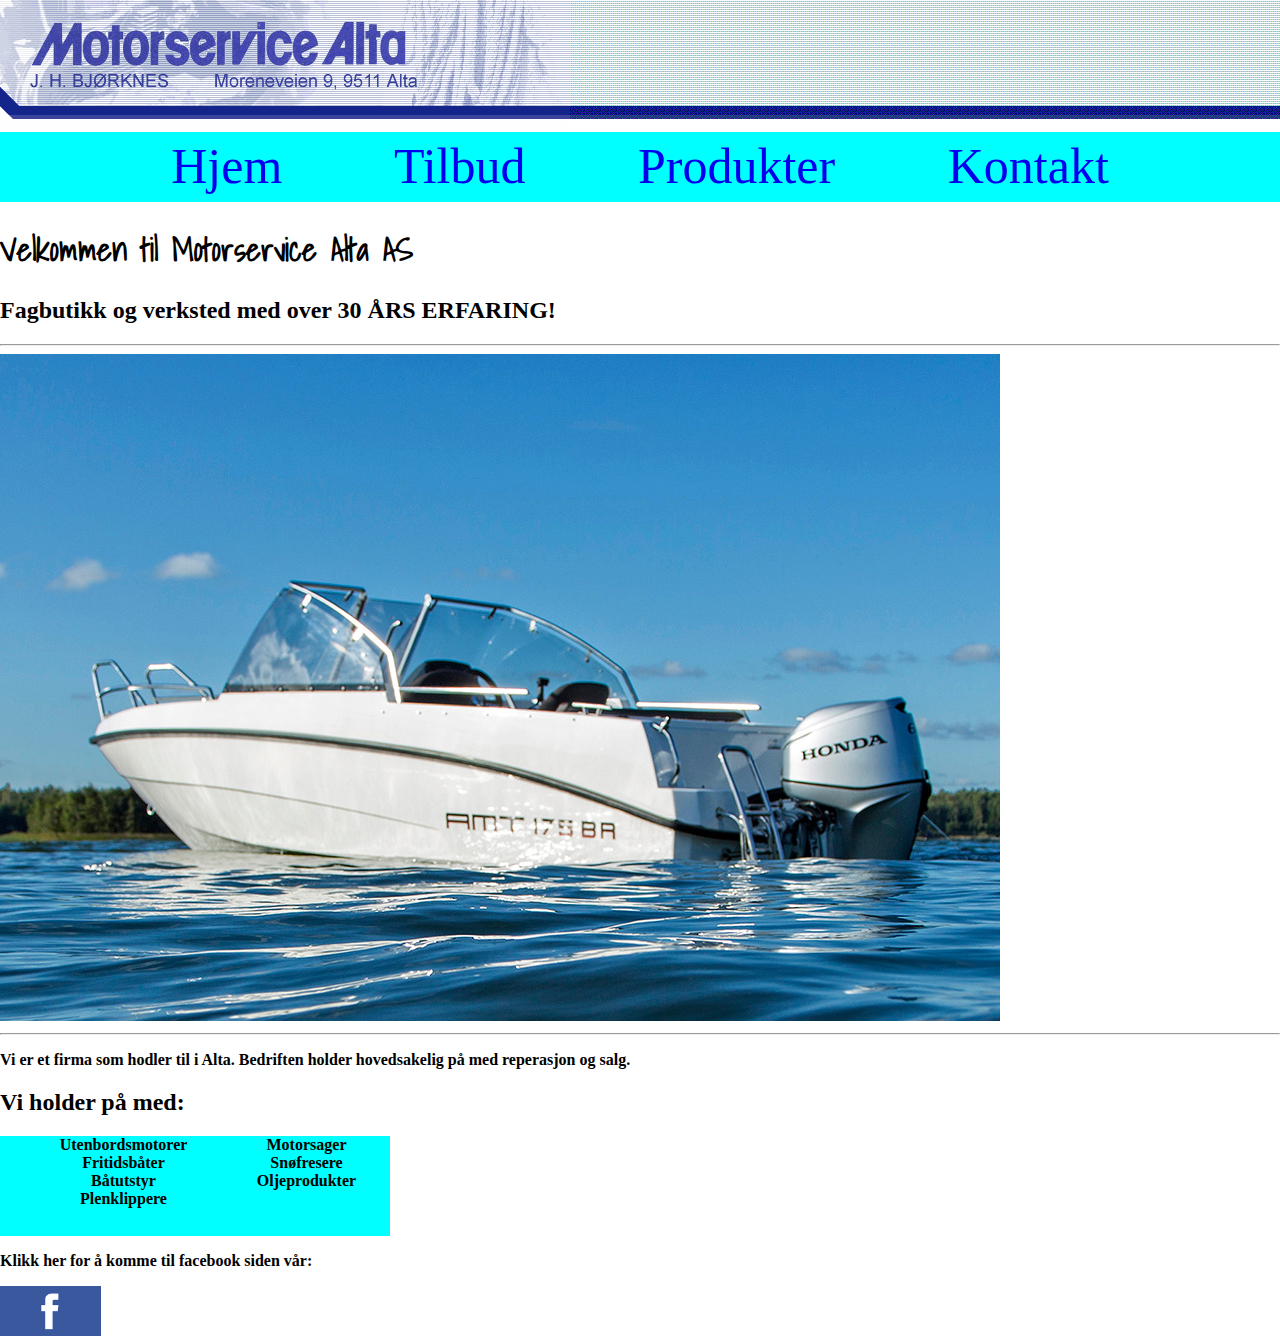
==== index.html @ c7ec63e0 "First release" ====
<!DOCTYPE html>
<html lang="en">

<head>
    <meta charset="UTF-8">
    <meta name="viewport" content="width=device-width, initial-scale=1.0">
    <meta http-equiv="X-UA-Compatible" content="ie=edge">
    <title>Motorservice Alta</title>
    <link rel="stylesheet" href="style.css">
    <link href="https://fonts.googleapis.com/css?family=Shadows+Into+Light" rel="stylesheet">

</head>

<body>
    <div class="banner">
        <img src="/Pictures/topp.jpg" alt="">
    </div>
    <div class="bannerC">
        <img src="/Pictures/topp-comtinue.jpg" alt="">
    </div>

    <div id="menu-bar-container">
        <div id="menu-bar-content">
            <a href="index.html">Hjem</a>


            <a href="Tilbud.html">Tilbud</a>


            <a href="Produkter.html">Produkter</a>


            <a href="Kontakt.html">Kontakt</a>
        </div>
    </div>
    <div class="clear-float"></div>
    <h1>

        <strong> Velkommen til Motorservice Alta AS</h1>

    <h2>
        <strong> Fagbutikk og verksted med over 30 ÅRS ERFARING!</strong>

    </h2>
    <hr>
    <img src="/Pictures/home screen picture.jpeg">
    <hr>

    <p>Vi er et firma som hodler til i Alta. Bedriften holder hovedsakelig på med reperasjon og salg. </p>
    <h2><strong>Vi holder på med: </strong></h2>

    <ul class="oppgaverull">
        <li class="oppgaver">Utenbordsmotorer</li>
        <li class="oppgaver">Fritidsbåter</li>
        <li class="oppgaver">Båtutstyr</li>
        <li class="oppgaver">Plenklippere</li>
        <li class="oppgaver">Motorsager</li>
        <li class="oppgaver">Snøfresere</li>
        <li class="oppgaver">Oljeprodukter</li>
    </ul>

    <p>Klikk her for å komme til facebook siden vår:</p>
    <a href="https://www.facebook.com/Motorservice-Alta-as-1822677221296442/"><img src="/Pictures/facebook.png" alt="" height="50px;">

</body>

</html>
---- style.css ----
body {
    padding: 0;
    margin: 0;
}

.banner {
    float: left;
}

.bannerC {
    background-image: url(/Pictures/topp-comtinue.jpg);
    background-repeat: repeat-x;
}

.clear-float {
    clear: both;
}

#menu-bar-container {
    background-color: aqua;
    width: 100%;
    height: 70px;
     
}

#menu-bar-content {
    font-size: 50px;
    position: relative;
    top: 5px;
    word-spacing: 100px;
    text-align: center;
}

a {
    text-decoration: none;
}

    


a:hover {
    text-decoration: underline;
    color: red;
}

.oppgaverull {
  height: 100px;
  column-count: 2;
  list-style: none;
  background-color: aqua;
  width: 350px;
  text-align: center;
}

.oppggaver {
    margin: 1px;
}
 h1 {
    font-family: 'Shadows Into Light', cursive;
 }
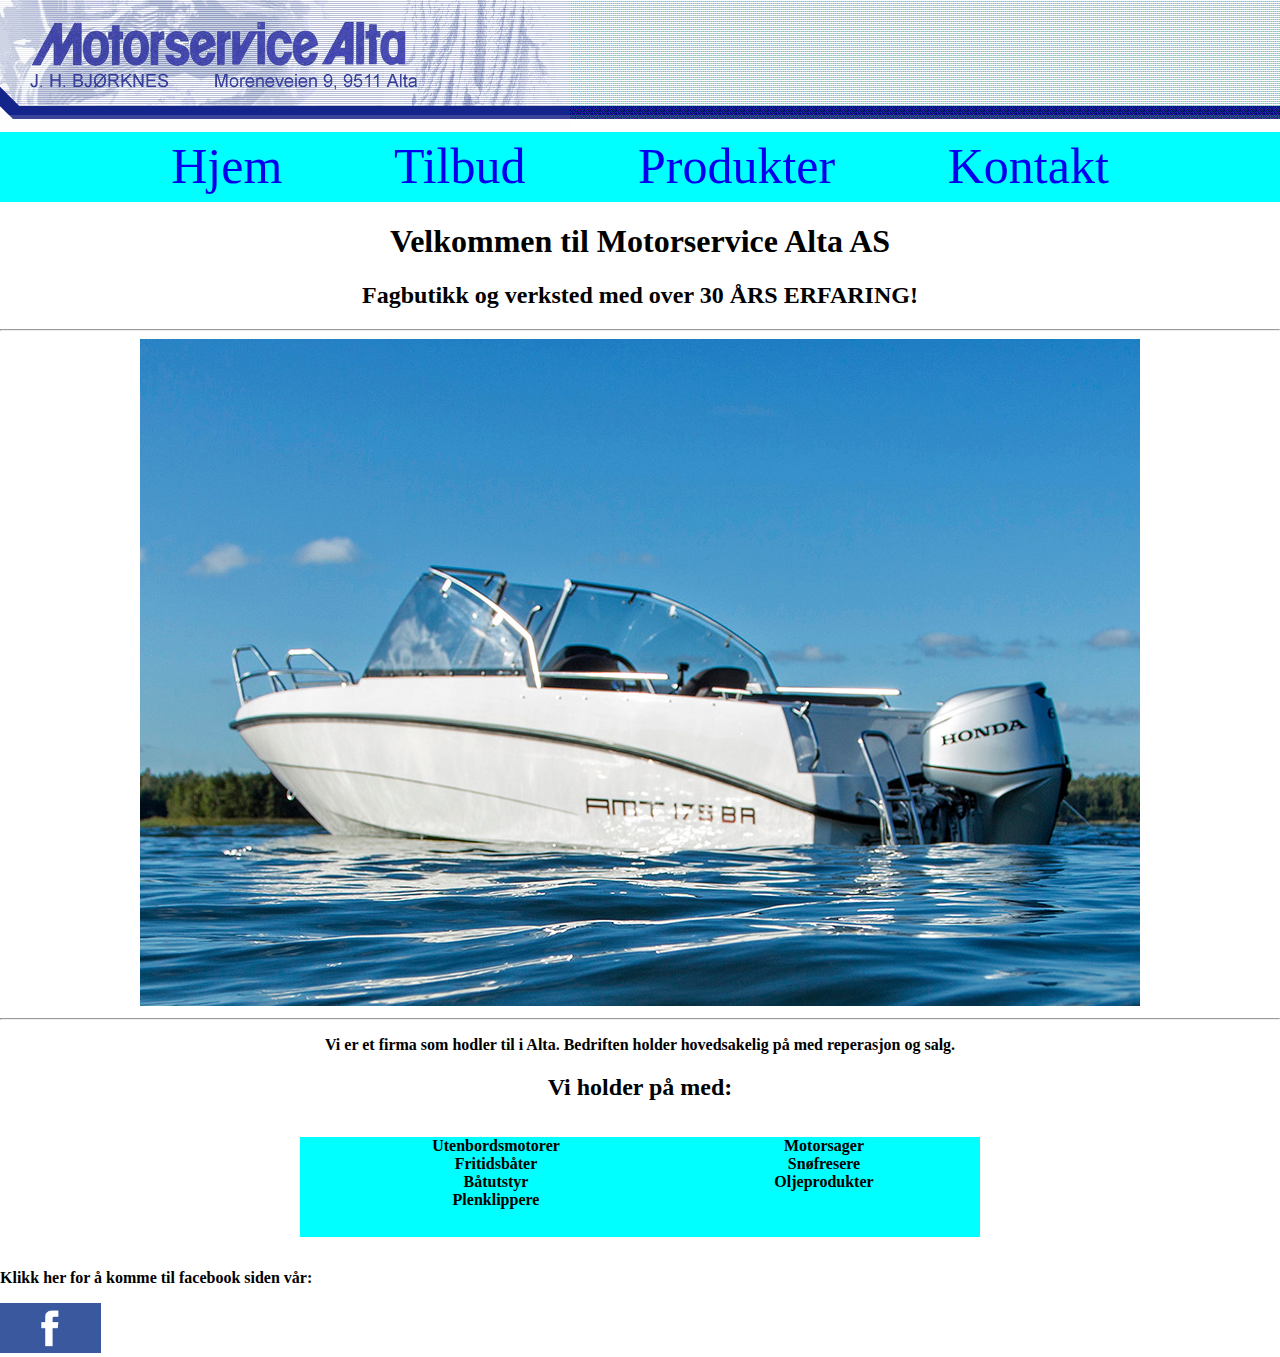
==== commit 6c0fca94: "litte tidy up" ====
--- a/index.html
+++ b/index.html
@@ -34,33 +34,40 @@
         </div>
     </div>
     <div class="clear-float"></div>
-    <h1>
+    <div id="overskrift">
+        <h1>
 
-        <strong> Velkommen til Motorservice Alta AS</h1>
+            <strong> Velkommen til Motorservice Alta AS</h1>
 
-    <h2>
-        <strong> Fagbutikk og verksted med over 30 ÅRS ERFARING!</strong>
+        <h2>
+            <strong> Fagbutikk og verksted med over 30 ÅRS ERFARING!</strong>
 
-    </h2>
+        </h2>
+    </div>
     <hr>
-    <img src="/Pictures/home screen picture.jpeg">
+    <div id="bilde">
+        <img id="bildefil" src="/Pictures/home screen picture.jpeg">
+    </div>
     <hr>
+    <div id="task-start">
+        <p>Vi er et firma som hodler til i Alta. Bedriften holder hovedsakelig på med reperasjon og salg. </p>
+        <h2><strong>Vi holder på med: </strong></h2>
+    </div>
 
-    <p>Vi er et firma som hodler til i Alta. Bedriften holder hovedsakelig på med reperasjon og salg. </p>
-    <h2><strong>Vi holder på med: </strong></h2>
-
-    <ul class="oppgaverull">
-        <li class="oppgaver">Utenbordsmotorer</li>
-        <li class="oppgaver">Fritidsbåter</li>
-        <li class="oppgaver">Båtutstyr</li>
-        <li class="oppgaver">Plenklippere</li>
-        <li class="oppgaver">Motorsager</li>
-        <li class="oppgaver">Snøfresere</li>
-        <li class="oppgaver">Oljeprodukter</li>
-    </ul>
-
+    <div id="tasks">
+        <ul class="oppgaverull">
+            <li class="oppgaver">Utenbordsmotorer</li>
+            <li class="oppgaver">Fritidsbåter</li>
+            <li class="oppgaver">Båtutstyr</li>
+            <li class="oppgaver">Plenklippere</li>
+            <li class="oppgaver">Motorsager</li>
+            <li class="oppgaver">Snøfresere</li>
+            <li class="oppgaver">Oljeprodukter</li>
+        </ul>
+    </div>
     <p>Klikk her for å komme til facebook siden vår:</p>
-    <a href="https://www.facebook.com/Motorservice-Alta-as-1822677221296442/"><img src="/Pictures/facebook.png" alt="" height="50px;">
+    <a href="https://www.facebook.com/Motorservice-Alta-as-1822677221296442/"><img src="/Pictures/facebook.png" alt=""
+            height="50px;">
 
 </body>
 
--- a/style.css
+++ b/style.css
@@ -20,7 +20,6 @@
     background-color: aqua;
     width: 100%;
     height: 70px;
-     
 }
 
 #menu-bar-content {
@@ -43,18 +42,40 @@
     color: red;
 }
 
+#overskrift {
+    text-align: center;
+}
+
+#bilde {
+    display: block;
+    text-align: center;
+}
+
+#bildefil {
+    display: inline;
+
+}
+#task-start {
+    text-align: center;
+}
+#tasks {
+    width: 100%;
+    text-align: center;
+
+}
 .oppgaverull {
-  height: 100px;
-  column-count: 2;
-  list-style: none;
-  background-color: aqua;
-  width: 350px;
-  text-align: center;
+    display: inline-block;
+    height: 100px;
+    column-count: 2;
+    list-style: none;
+    background-color: aqua;
+    width: 50%;
+    text-align: center;
 }
 
 .oppggaver {
     margin: 1px;
 }
- h1 {
+h4 {
     font-family: 'Shadows Into Light', cursive;
- }
+}
